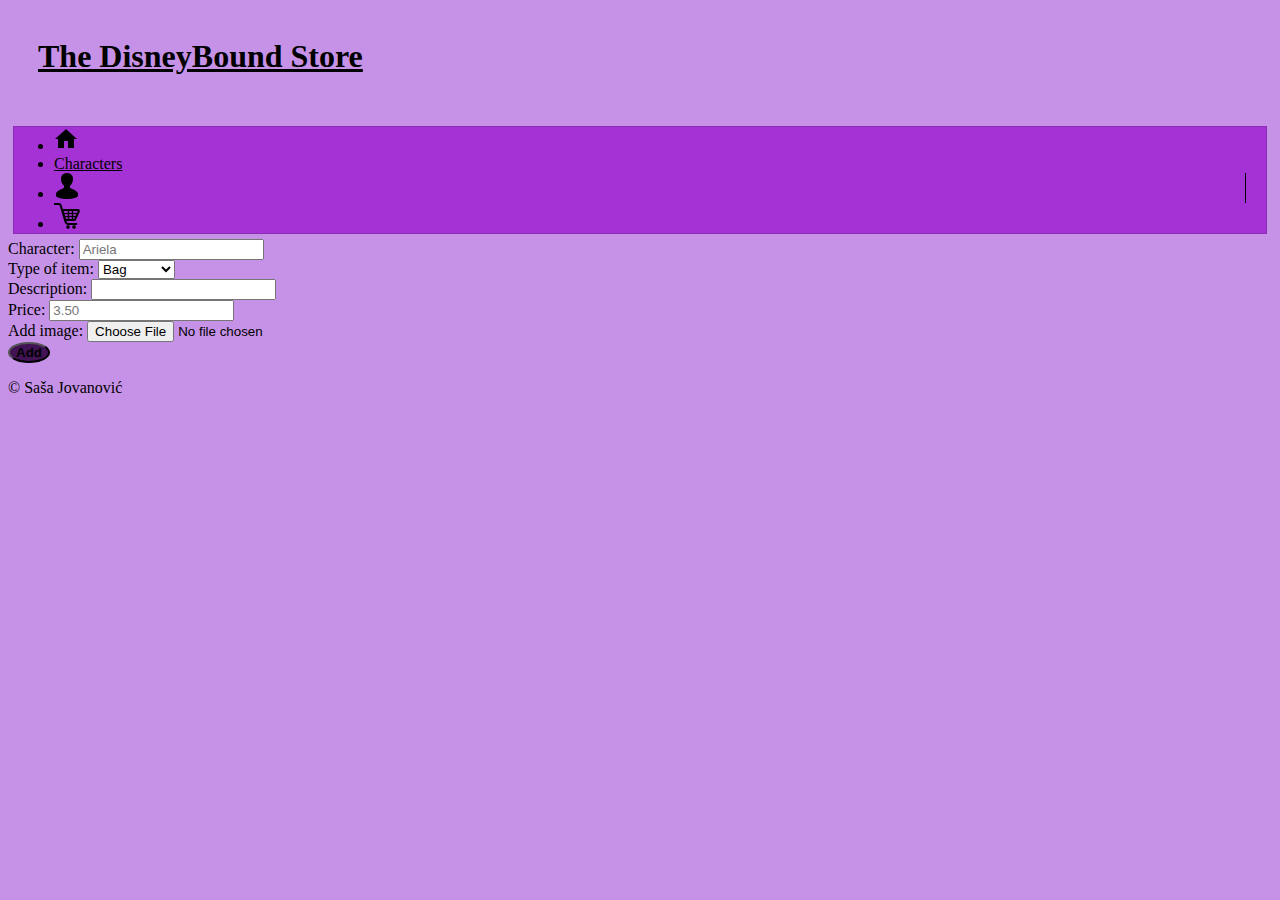
==== new_items.html @ f7bf2d86 "Adding all the files with translations" ====
<html>
	<head>
		<meta charset='UTF-8' />
		<link rel="stylesheet" href="https://stackpath.bootstrapcdn.com/bootstrap/4.1.3/css/bootstrap.min.css" integrity="sha384-MCw98/SFnGE8fJT3GXwEOngsV7Zt27NXFoaoApmYm81iuXoPkFOJwJ8ERdknLPMO" crossorigin="anonymous">
		<link rel="stylesheet" type="text/css" href="style.css">
		<script src="script.js" async></script>
		<title>The DisneyBound Store</title>
	</head>
	
	<body>

		<h1 class="text-center"><a href="index.html">The DisneyBound Store</a></h1>
		<ul class="nav">
			<li class="nav-item">
				<a class="nav-link" href="index.html"><img src="images/home.png"></a>
			</li>
			<li class="nav-item mr-auto active">
				<a class="nav-link" href="characters.html">Characters</a>
			</li>
			<li class="nav-item" id="user-menu">
				<a class="nav-link" href="signin.html"><img src="images/user.png"></a>
			</li>
			<li class="nav-item">
				<a class="nav-link" href="basket.html"><img src="images/buy.png"></a>
			</li>
		</ul>


        <div class="container">
            <div class="row">

                <div class="col">
                    <form onsubmit="submitFunction(event)">

                       <div class="form-group">
                          <label for="characterAdd">Character:</label>
                          <input class="form-control" type="text" placeholder="Ariela">
                        </div>
    
                        <div class="form-group">
                          <label for="exampleFormControlSelect1">Type of item:</label>
                          <select class="form-control" id="typeItem">
                            <option>Bag</option>
                            <option>Necklace</option>
                            <option>Shoes</option>
                            <option>Skirt</option>
                            <option>Sweater</option>
                            <option>Pants</option>
                            <option>Shirt</option>
                            <option>Hat</option>
                            <option>Jacket</option>
                            <option>Dress</option>
                            <option>Earrings</option>
                            <option>Belt</option>
                            <option>Ring</option>
                            <option>Scarf</option>
                            <option>Hairband</option>
                          </select>
                        </div>
    
                        <div class="form-group">
                          <label for="descAdd">Description:</label>
                          <input class="form-control" type="text">
                        </div>
    
                        <div class="form-group">
                          <label for="priceAdd">Price:</label>
                          <input class="form-control" type="number" placeholder="3.50">
                        </div>
    
                        <div class="form-group">
                          <label for="exampleFormControlFile1">Add image:</label>
                          <input type="file" class="form-control-file" id="exampleFormControlFile1">
                        </div>
    
                      <button type="submit" class="btn text-white" onsubmit="submitFunction(event)">Add</button>
                        
                    </form>
    
                </div>
                
            </div>
        </div>

	
		<footer class="container-fluid">
			<div class="row bg-dark">
				<div class="col">
					<p class="text-center text-white">&copy Saša Jovanović</p>
				</div>
			</div>	
		</footer>































		<script src="https://code.jquery.com/jquery-3.3.1.slim.min.js" integrity="sha384-q8i/X+965DzO0rT7abK41JStQIAqVgRVzpbzo5smXKp4YfRvH+8abtTE1Pi6jizo" crossorigin="anonymous"></script>
		<script src="https://cdnjs.cloudflare.com/ajax/libs/popper.js/1.14.3/umd/popper.min.js" integrity="sha384-ZMP7rVo3mIykV+2+9J3UJ46jBk0WLaUAdn689aCwoqbBJiSnjAK/l8WvCWPIPm49" crossorigin="anonymous"></script>
		<script src="https://stackpath.bootstrapcdn.com/bootstrap/4.1.3/js/bootstrap.min.js" integrity="sha384-ChfqqxuZUCnJSK3+MXmPNIyE6ZbWh2IMqE241rYiqJxyMiZ6OW/JmZQ5stwEULTy" crossorigin="anonymous"></script>
	</body>
</html>
---- style.css ----
body{
    background-color: #C692E8;
}

h1 {
    padding: 30px;
    color: black;
}

a {
    color: black;
}

a:hover {
    text-decoration: none;
    color: black;
} 

#user-menu {
    border-right:1px solid black;
    margin-right:20px;
    padding-right:20px;
}

.nav {
    background-color: rgb(164, 50, 212);
    margin: 5px;
    border: 1px solid #8B2EB3;
}

.nav a.active {
	background-color: #8B2EB3;
    color: white;
}

.nav a:hover:not(.active) {
	background-color: #F59BE9;
    color: black;
}

#sale-gallery img {
    width: 1280px;
    height: 720px;
}

h5, p {
    color: black;
}

#gallery {
    padding: 20px;
}

#what {
    background-color: white;
    padding: 20px;
    margin:20px;
}

#where {
    background-color: white;
    padding: 20px;
    margin: 20px;
}

.picture-character {
    border-radius: 50%;
    border: 1px solid black;
}

h4 {
    padding: 10px 20px;
}

.items {
    position: relative;
    margin: 5px;
    width: 300px;
}
  
.items img {
    opacity: 1;
    display: block;
    width: auto;
    height: 450;
    transition: .5s ease;
    backface-visibility: hidden;
}
  
.middle {
    transition: .5s ease;
    opacity: 0;
    position: absolute;
    top: 50%;
    left: 115px;
    transform: translate(-50%, -50%);
    -ms-transform: translate(-50%, -50%)
}
  
.items:hover img {
    opacity: 0.2;
}
.items:hover .middle {
    opacity: 1;
}
  
.text {
    color: black;
    font-size: 16px;
    padding: 16px 32px
}

button {
    border-radius: 50%;
    font-weight: bold;
    background-color: rgb(65, 19, 85);
}

.cart-header {
    font-weight: bold;
    font-size: 1.25em;
    color: #333;
}

.cart-column {
    display: flex;
    align-items: center;
    border-bottom: 1px solid black;
    margin-right: 1.5em;
    padding-bottom: 10px;
    margin-top: 10px;
}

.cart-row {
    display: flex;
}

.cart-item {
    width: 45%;
}

.cart-price {
    width: 20%;
    font-size: 1.2em;
    color: #333;
}

.cart-quantity {
    width: 35%;
}

.cart-item-title {
    color: #333;
    margin-left: .5em;
    font-size: 1.2em;
}

.cart-item-image {
    width: 75px;
    height: auto;
    border-radius: 10px;
}

.btn-danger {
    color: white;
    background-color: #EB5757;
    border: none;
    border-radius: .3em;
    font-weight: bold;
}

.btn-danger:hover {
    background-color: #CC4C4C;
}

.cart-quantity-input {
    height: 34px;
    width: 50px;
    border-radius: 5px;
    border: 1px solid #56CCF2;
    background-color: #eee;
    color: #333;
    padding: 0;
    text-align: center;
    font-size: 1.2em;
    margin-right: 25px;
}

.cart-row:last-child {
    border-bottom: 1px solid black;
}

.cart-row:last-child .cart-column {
    border: none;
}

.cart-total {
    text-align: end;
    margin-top: 10px;
    margin-right: 10px;
}

.cart-total-title {
    font-weight: bold;
    font-size: 1.5em;
    color: black;
    margin-right: 20px;
}

.cart-total-price {
    color: #333;
    font-size: 1.1em;
}

.btn-purchase {
    display: block;
    margin: 40px auto 80px auto;
    font-size: 1.75em;
}
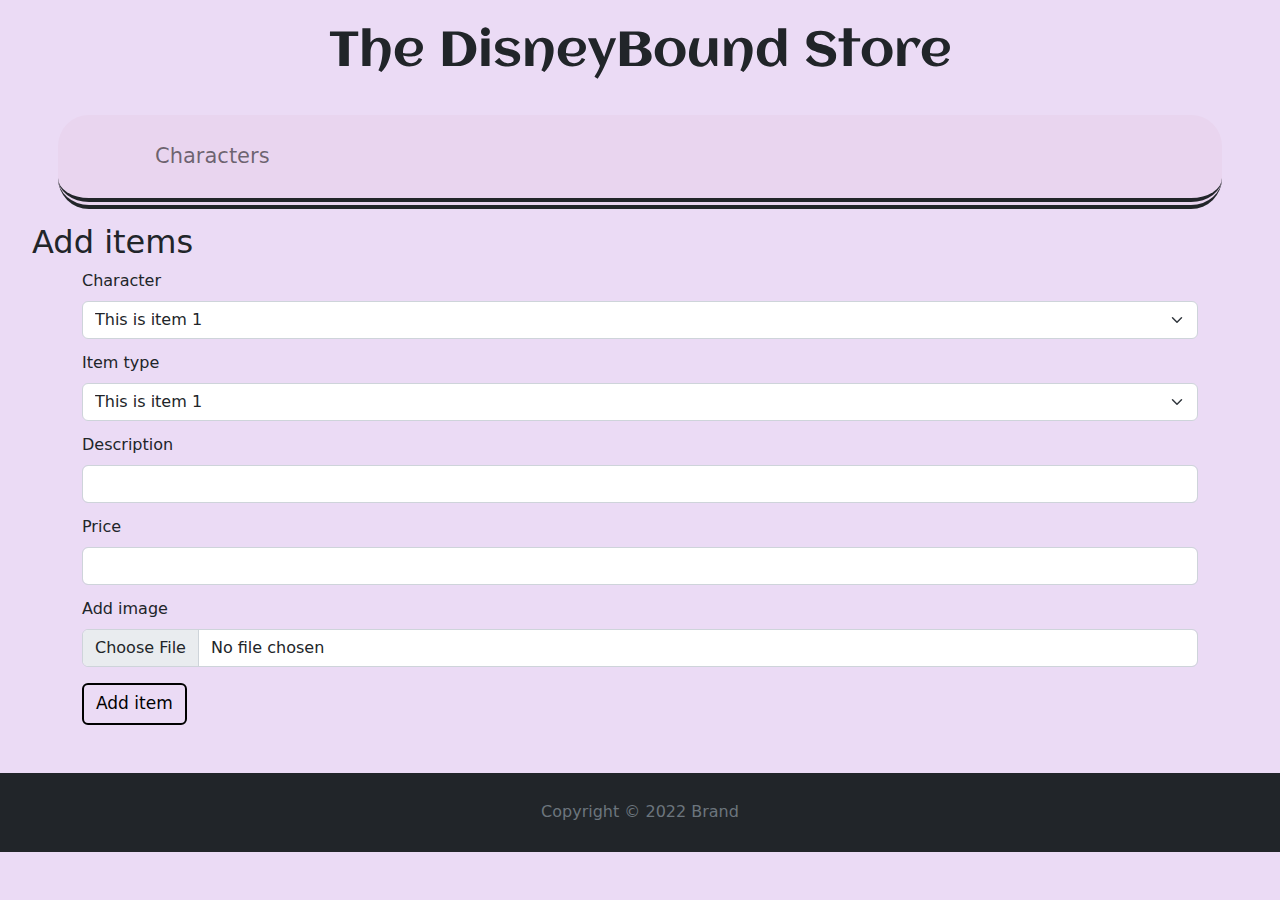
==== commit 09e60caa: "updated more design elements" ====
--- a/new_items.html
+++ b/new_items.html
@@ -1,128 +1,54 @@
-<html>
-	<head>
-		<meta charset='UTF-8' />
-		<link rel="stylesheet" href="https://stackpath.bootstrapcdn.com/bootstrap/4.1.3/css/bootstrap.min.css" integrity="sha384-MCw98/SFnGE8fJT3GXwEOngsV7Zt27NXFoaoApmYm81iuXoPkFOJwJ8ERdknLPMO" crossorigin="anonymous">
-		<link rel="stylesheet" type="text/css" href="style.css">
-		<script src="script.js" async></script>
-		<title>The DisneyBound Store</title>
-	</head>
-	
-	<body>
+<!DOCTYPE html>
+<html lang="en">
 
-		<h1 class="text-center"><a href="index.html">The DisneyBound Store</a></h1>
-		<ul class="nav">
-			<li class="nav-item">
-				<a class="nav-link" href="index.html"><img src="images/home.png"></a>
-			</li>
-			<li class="nav-item mr-auto active">
-				<a class="nav-link" href="characters.html">Characters</a>
-			</li>
-			<li class="nav-item" id="user-menu">
-				<a class="nav-link" href="signin.html"><img src="images/user.png"></a>
-			</li>
-			<li class="nav-item">
-				<a class="nav-link" href="basket.html"><img src="images/buy.png"></a>
-			</li>
-		</ul>
+<head>
+    <meta charset="utf-8">
+    <meta name="viewport" content="width=device-width, initial-scale=1.0, shrink-to-fit=no">
+    <title>disneybounding</title>
+    <link rel="stylesheet" href="assets/bootstrap/css/bootstrap.min.css">
+    <link rel="stylesheet" href="https://fonts.googleapis.com/css?family=Aclonica&amp;display=swap">
+    <link rel="stylesheet" href="assets/fonts/fontawesome-all.min.css">
+    <link rel="stylesheet" href="assets/css/Navbar-Centered-Brand-icons.css">
+</head>
 
+<body style="background: #ebdbf5;">
+    <h1 style="padding-left: 0px;padding-right: 0px;text-align: center;padding-top: 24px;padding-bottom: 24px;font-family: Aclonica, sans-serif;font-size: 49px;">The DisneyBound Store</h1>
+    <nav class="navbar navbar-light navbar-expand-md py-3" style="background: #e9d5ef;border-radius: 31px;margin-left: 58px;margin-right: 58px;border-width: 11px;border-style: none;border-bottom-style: double;padding-left: 16px;padding-right: 16px;">
+        <div class="container"><button data-bs-toggle="collapse" class="navbar-toggler" data-bs-target="#navcol-4"><span class="visually-hidden">Toggle navigation</span><span class="navbar-toggler-icon"></span></button>
+            <div class="collapse navbar-collapse flex-grow-0 order-md-first" id="navcol-4">
+                <ul class="navbar-nav me-auto">
+                    <li class="nav-item"><a class="nav-link active" href="#" style="width: 75px;height: 50px;padding-right: 10px;margin-right: -14px;"><i class="far fa-star" style="font-size: 39px;width: 43px;height: 34px;"></i></a></li>
+                    <li class="nav-item" style="padding-bottom: 0px;margin-top: 8px;"><a class="nav-link" href="#" style="margin-bottom: 0px;font-size: 21px;margin-top: -6px;">Characters</a></li>
+                </ul>
+                <div class="d-md-none my-2"><button class="btn btn-light me-2" type="button">Button</button><button class="btn btn-primary" type="button">Button</button></div>
+            </div>
+            <div class="d-none d-md-block"><a href="#"><i class="far fa-star" style="padding-right: 5px;font-size: 34px;width: 43.px;color: rgb(0,0,0);"></i></a><a href="#"><i class="far fa-star" style="padding-left: 5px;font-size: 33px;width: 43px;height: 34px;color: rgb(0,0,0);"></i></a></div>
+        </div>
+    </nav>
+    <h2 style="margin-right: 24px;margin-left: 32px;padding-top: 14px;">Add items</h2>
+    <div class="container">
+        <form>
+            <div class="col"><label class="form-label">Character</label><select class="form-select" style="margin-bottom: 12px;">
+                    <optgroup label="This is a group">
+                        <option value="12" selected="">This is item 1</option>
+                        <option value="13">This is item 2</option>
+                        <option value="14">This is item 3</option>
+                    </optgroup>
+                </select><label class="form-label">Item type</label><select class="form-select" style="margin-bottom: 12px;">
+                    <optgroup label="This is a group">
+                        <option value="12" selected="">This is item 1</option>
+                        <option value="13">This is item 2</option>
+                        <option value="14">This is item 3</option>
+                    </optgroup>
+                </select><label class="form-label">Description</label><input class="form-control" type="text" style="margin-bottom: 12px;"><label class="form-label">Price</label><input class="form-control" type="number" style="margin-bottom: 12px;"><label class="form-label">Add image</label><input class="form-control" type="file"><button class="btn btn-primary" type="button" style="color: rgb(0,0,0);background: rgba(233,213,239,0);border: 2px solid rgb(0,0,0);font-size: 17px;margin-top: 16px;margin-bottom: 16px;">Add item</button></div>
+        </form>
+    </div>
+    <footer class="text-center bg-dark" style="position: static;height: 79px;margin-top: 32px;">
+        <div class="container text-white py-4 py-lg-5">
+            <p class="text-muted mb-0" style="margin-bottom: 70px;margin-top: -21px;">Copyright © 2022 Brand</p>
+        </div>
+    </footer>
+    <script src="assets/bootstrap/js/bootstrap.min.js"></script>
+</body>
 
-        <div class="container">
-            <div class="row">
-
-                <div class="col">
-                    <form onsubmit="submitFunction(event)">
-
-                       <div class="form-group">
-                          <label for="characterAdd">Character:</label>
-                          <input class="form-control" type="text" placeholder="Ariela">
-                        </div>
-    
-                        <div class="form-group">
-                          <label for="exampleFormControlSelect1">Type of item:</label>
-                          <select class="form-control" id="typeItem">
-                            <option>Bag</option>
-                            <option>Necklace</option>
-                            <option>Shoes</option>
-                            <option>Skirt</option>
-                            <option>Sweater</option>
-                            <option>Pants</option>
-                            <option>Shirt</option>
-                            <option>Hat</option>
-                            <option>Jacket</option>
-                            <option>Dress</option>
-                            <option>Earrings</option>
-                            <option>Belt</option>
-                            <option>Ring</option>
-                            <option>Scarf</option>
-                            <option>Hairband</option>
-                          </select>
-                        </div>
-    
-                        <div class="form-group">
-                          <label for="descAdd">Description:</label>
-                          <input class="form-control" type="text">
-                        </div>
-    
-                        <div class="form-group">
-                          <label for="priceAdd">Price:</label>
-                          <input class="form-control" type="number" placeholder="3.50">
-                        </div>
-    
-                        <div class="form-group">
-                          <label for="exampleFormControlFile1">Add image:</label>
-                          <input type="file" class="form-control-file" id="exampleFormControlFile1">
-                        </div>
-    
-                      <button type="submit" class="btn text-white" onsubmit="submitFunction(event)">Add</button>
-                        
-                    </form>
-    
-                </div>
-                
-            </div>
-        </div>
-
-	
-		<footer class="container-fluid">
-			<div class="row bg-dark">
-				<div class="col">
-					<p class="text-center text-white">&copy Saša Jovanović</p>
-				</div>
-			</div>	
-		</footer>
-
-
-
-
-
-
-
-
-
-
-
-
-
-
-
-
-
-
-
-
-
-
-
-
-
-
-
-
-
-
-
-		<script src="https://code.jquery.com/jquery-3.3.1.slim.min.js" integrity="sha384-q8i/X+965DzO0rT7abK41JStQIAqVgRVzpbzo5smXKp4YfRvH+8abtTE1Pi6jizo" crossorigin="anonymous"></script>
-		<script src="https://cdnjs.cloudflare.com/ajax/libs/popper.js/1.14.3/umd/popper.min.js" integrity="sha384-ZMP7rVo3mIykV+2+9J3UJ46jBk0WLaUAdn689aCwoqbBJiSnjAK/l8WvCWPIPm49" crossorigin="anonymous"></script>
-		<script src="https://stackpath.bootstrapcdn.com/bootstrap/4.1.3/js/bootstrap.min.js" integrity="sha384-ChfqqxuZUCnJSK3+MXmPNIyE6ZbWh2IMqE241rYiqJxyMiZ6OW/JmZQ5stwEULTy" crossorigin="anonymous"></script>
-	</body>
 </html>--- a/assets/css/Navbar-Centered-Brand-icons.css
+++ b/assets/css/Navbar-Centered-Brand-icons.css
@@ -0,0 +1,57 @@
+.bs-icon {
+  --bs-icon-size: .75rem;
+  display: flex;
+  flex-shrink: 0;
+  justify-content: center;
+  align-items: center;
+  font-size: var(--bs-icon-size);
+  width: calc(var(--bs-icon-size) * 2);
+  height: calc(var(--bs-icon-size) * 2);
+  color: var(--bs-primary);
+}
+
+.bs-icon-xs {
+  --bs-icon-size: 1rem;
+  width: calc(var(--bs-icon-size) * 1.5);
+  height: calc(var(--bs-icon-size) * 1.5);
+}
+
+.bs-icon-sm {
+  --bs-icon-size: 1rem;
+}
+
+.bs-icon-md {
+  --bs-icon-size: 1.5rem;
+}
+
+.bs-icon-lg {
+  --bs-icon-size: 2rem;
+}
+
+.bs-icon-xl {
+  --bs-icon-size: 2.5rem;
+}
+
+.bs-icon.bs-icon-primary {
+  color: var(--bs-white);
+  background: var(--bs-primary);
+}
+
+.bs-icon.bs-icon-primary-light {
+  color: var(--bs-primary);
+  background: rgba(var(--bs-primary-rgb), .2);
+}
+
+.bs-icon.bs-icon-semi-white {
+  color: var(--bs-primary);
+  background: rgba(255, 255, 255, .5);
+}
+
+.bs-icon.bs-icon-rounded {
+  border-radius: .5rem;
+}
+
+.bs-icon.bs-icon-circle {
+  border-radius: 50%;
+}
+
